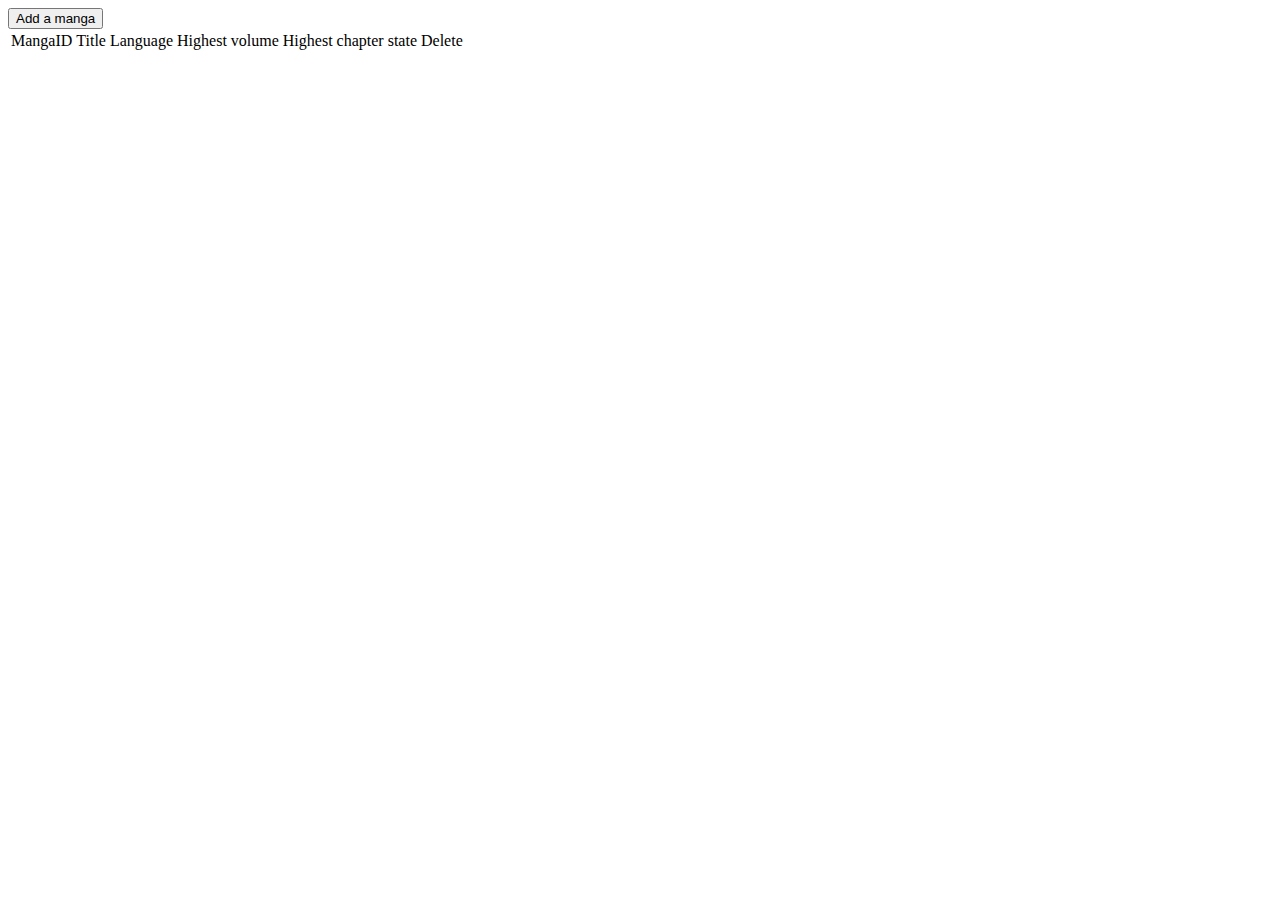
==== main/resources/templates/index.html @ e8a310c2 "set up backend/frontend" ====
<!DOCTYPE html>
<html lang="en">
<head>
    <meta charset="UTF-8">
    <meta name="viewport" content="width=device-width, initial-scale=1.0">
    <title>Main page</title>
    <link rel="stylesheet" href="/css/index.css">
</head>
<body><!-- softwarm volcanic glow-->
 

            <button id = "mangaForumbtn">Add a manga</button>
            <script type="text/javascript">
                document.getElementById("mangaForumbtn").onclick = function () {
                    location.href = "/addManga";
                }
            </script>
    <div class="main-container">
        <table id="manga-table">
            <thead>
                <tr>
                    <td>MangaID</td>
                    <td>Title</td>
                    <td>Language</td>
                    <td>Highest volume</td>
                    <td>Highest chapter</td>
                    <td>state</td>
                    <td>Delete</td>
                </tr>
            </thead>
            <tbody>

            </tbody>
        </table>
    </div>
        <script src="/js/index.js"></script>
</body>
</html>
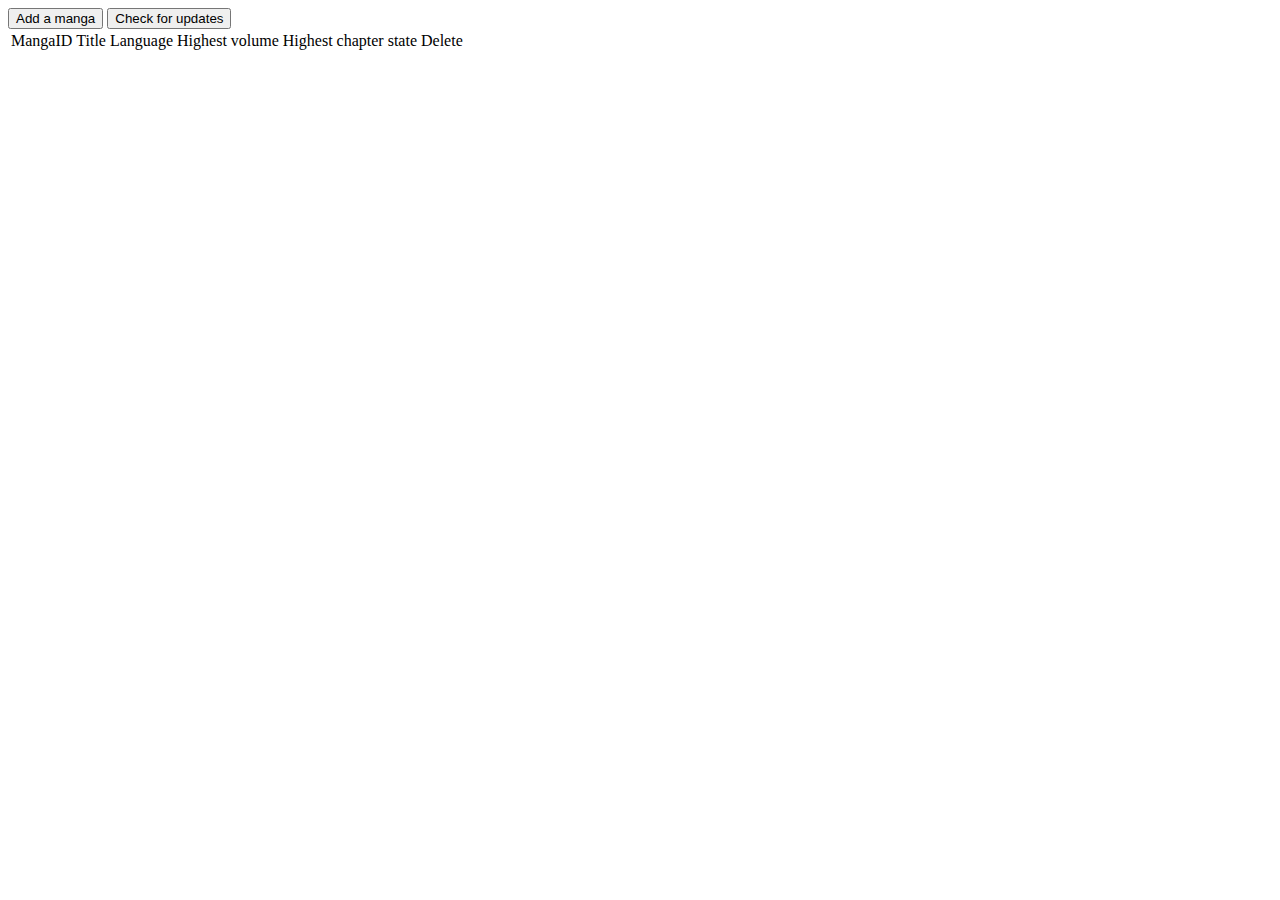
==== commit dc99666d: "updated lib to handle null chnatper erros" ====
--- a/main/resources/templates/index.html
+++ b/main/resources/templates/index.html
@@ -10,6 +10,7 @@
  
 
             <button id = "mangaForumbtn">Add a manga</button>
+            <button id = "recheckBtn">Check for updates</button>
             <script type="text/javascript">
                 document.getElementById("mangaForumbtn").onclick = function () {
                     location.href = "/addManga";
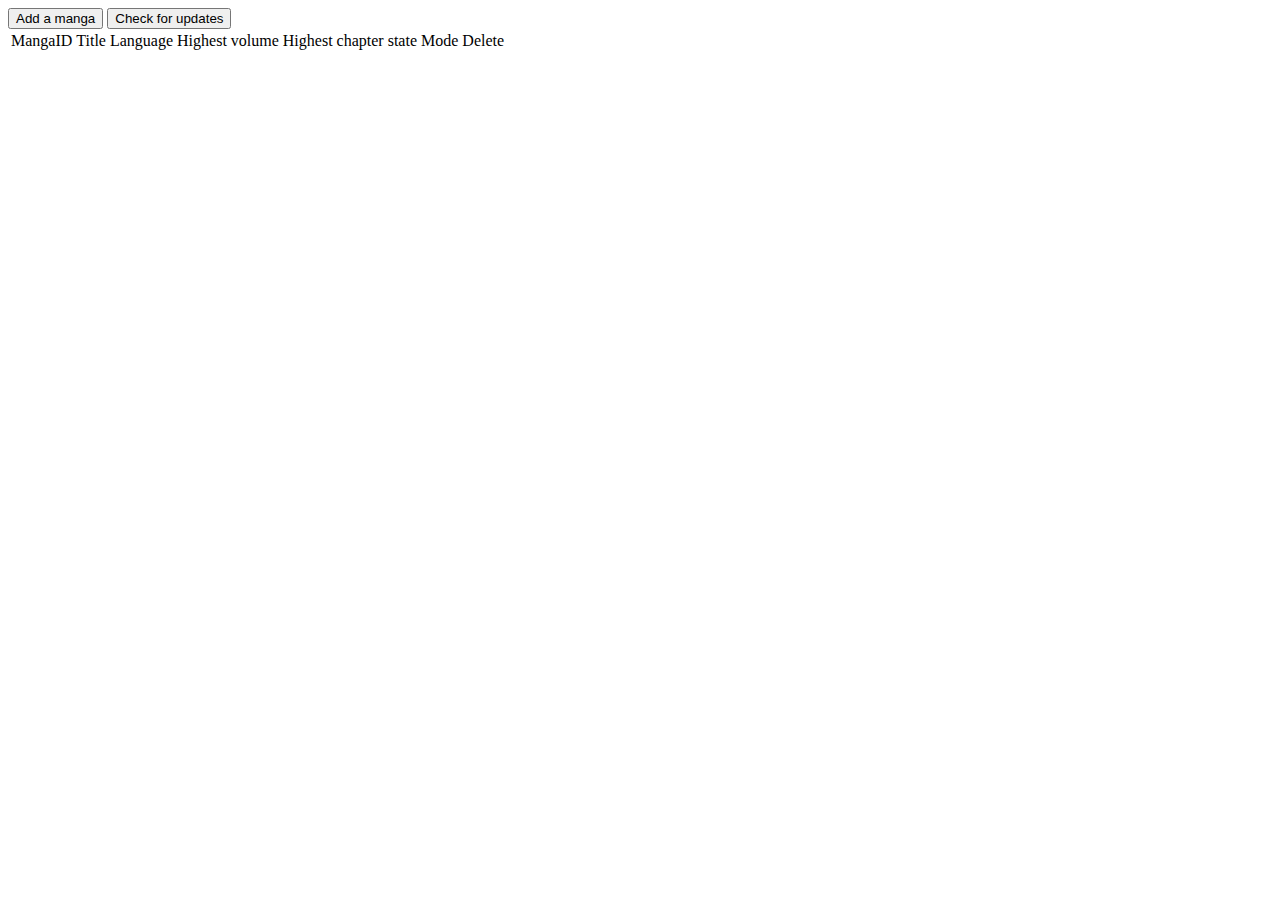
==== commit 2038b35c: "added a way for the user to add a mode" ====
--- a/main/resources/templates/index.html
+++ b/main/resources/templates/index.html
@@ -16,6 +16,15 @@
                     location.href = "/addManga";
                 }
             </script>
+        <script type="text/javascript">
+            const recheckBtn = document.getElementById("recheckBtn");
+
+    recheckBtn.addEventListener("click",function(){
+          fetch("/api/recheck", {
+                 method:"POST"
+             });
+        });
+        </script>
     <div class="main-container">
         <table id="manga-table">
             <thead>
@@ -26,6 +35,7 @@
                     <td>Highest volume</td>
                     <td>Highest chapter</td>
                     <td>state</td>
+                    <td>Mode</td>
                     <td>Delete</td>
                 </tr>
             </thead>
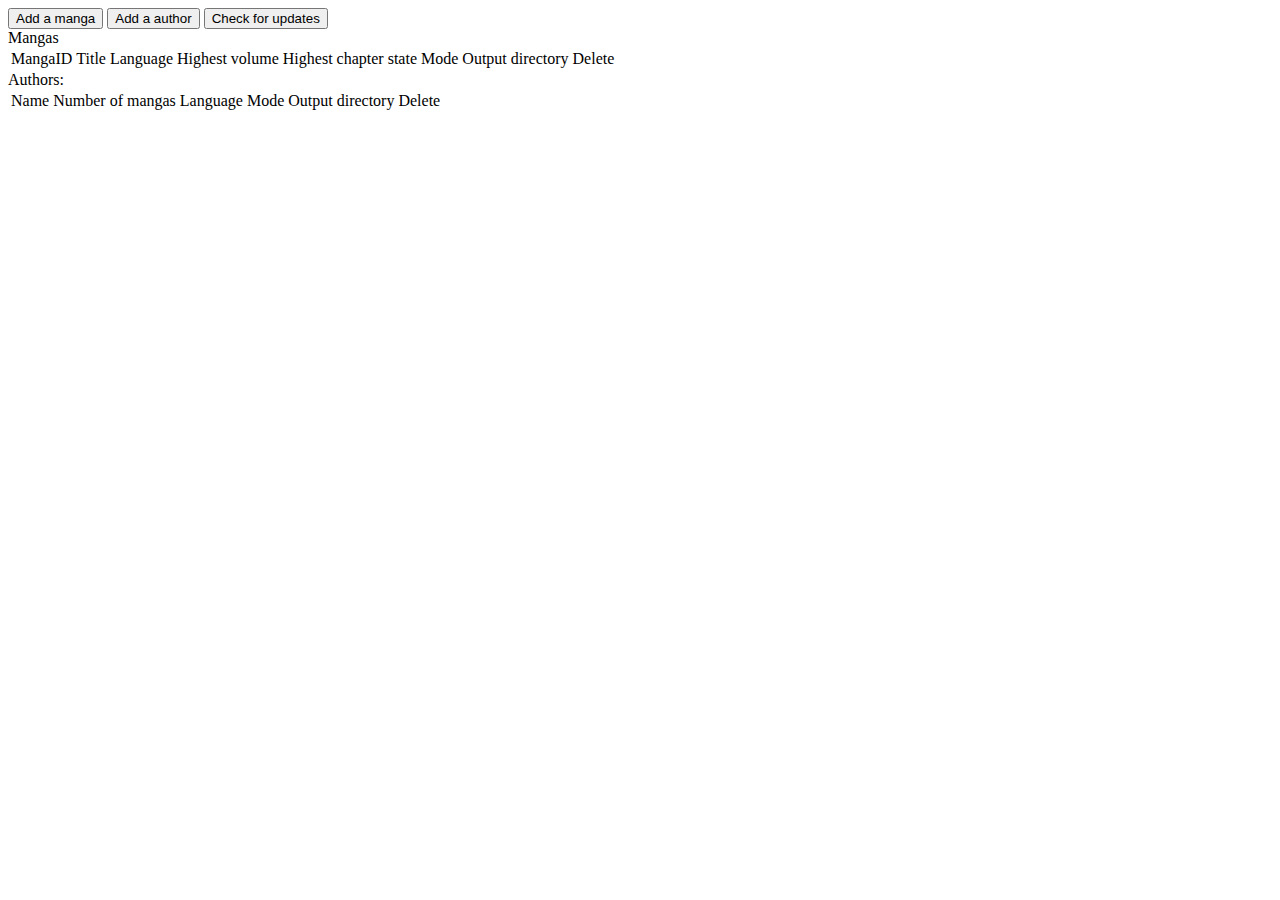
==== commit 17441b20: "manga author grabbing" ====
--- a/main/resources/templates/index.html
+++ b/main/resources/templates/index.html
@@ -10,10 +10,14 @@
  
 
             <button id = "mangaForumbtn">Add a manga</button>
+            <button id = "authorForumbtn">Add a author</button>
             <button id = "recheckBtn">Check for updates</button>
             <script type="text/javascript">
                 document.getElementById("mangaForumbtn").onclick = function () {
                     location.href = "/addManga";
+                }
+                document.getElementById("authorForumbtn").onclick = function () {
+                    location.href = "/addAuthor";
                 }
             </script>
         <script type="text/javascript">
@@ -26,6 +30,7 @@
         });
         </script>
     <div class="main-container">
+        <div>Mangas</div>
         <table id="manga-table">
             <thead>
                 <tr>
@@ -36,6 +41,7 @@
                     <td>Highest chapter</td>
                     <td>state</td>
                     <td>Mode</td>
+                    <td>Output directory</td>
                     <td>Delete</td>
                 </tr>
             </thead>
@@ -43,7 +49,26 @@
 
             </tbody>
         </table>
+
     </div>
+<div class="main-container">
+    <div>Authors: </div>
+<table id="author-table">
+    <thead>
+    <tr>
+        <td>Name</td>
+        <td>Number of mangas</td>
+        <td>Language</td>
+        <td>Mode</td>
+        <td>Output directory</td>
+        <td>Delete</td>
+    </tr>
+    </thead>
+    <tbody>
+
+    </tbody>
+</table>
+</div>
         <script src="/js/index.js"></script>
 </body>
 </html>